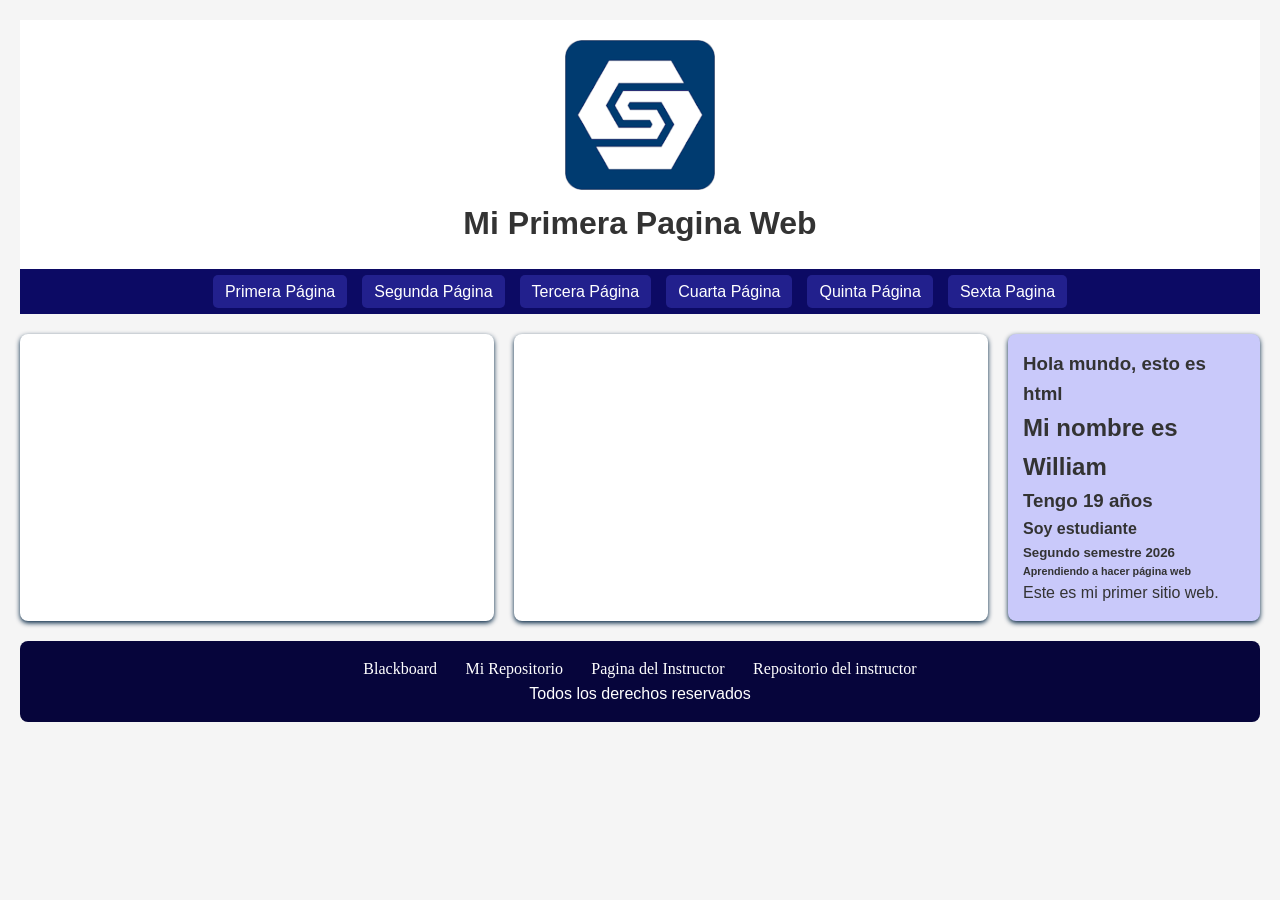
==== index.html @ 2ad05706 "s" ====
<!doctype html>
<html lang="es">
  <head>
    <link rel="icon" href="images/logo.png" />
    <title> Mi Primera Pagina Web</title>
     <link rel="stylesheet" href="css/estilo.css">
  </head>

  <body>
    <header>
       <a href="index.html">
        <img src="images/senati.png" alt="logo senati">
      </a>
      <h1>Mi Primera Pagina Web</h1>
    </header>
    <nav>
     <ul>
        <li><a href="index.html">Primera Página</a></li>
        <li><a href="segunda.html">Segunda Página</a></li>
        <li><a href="tercera.html">Tercera Página</a></li>
        <li><a href="cuarta.html">Cuarta Página</a></li>
        <li><a href="quinta.html">Quinta Página</a></li>
        <li><a href="sexta.html">Sexta Pagina</a></li>
      </ul>
    </nav>
    <section>
      <article></article>
      <article></article>

      <aside>

         <h1>Hola mundo, esto es html</h1>
  <h2>Mi nombre es William</h2>
  <h3>Tengo 19 años</h3>
  <h4>Soy estudiante</h4>
  <h5>Segundo semestre 2026</h5>
  <h6>Aprendiendo a hacer página web</h6>
  <p>Este es mi primer sitio web.</p>
      </aside>
    </section>
       <footer>
        
      <a href="https://senati.blackboard.com/" target="_blank">Blackboard</a>
      <a href="https://github.com/Williamzryg/William-Angel-Ramos-Arocutipa"  target="_blank">Mi Repositorio</a>
      <a href="https://arnoldbgq.github.io/instructorGonzalez/">Pagina del Instructor</a>
      <a href="https://github.com/arnoldbgq/instructorGonzalez" target="_blank">Repositorio del instructor</a>
      <p>Todos los derechos reservados</p>
    </footer>
  </body>
</html>
---- css/estilo.css ----
*{
    margin: 0;
    padding: 0;
    box-sizing: border-box;
   
    font-family: 'Lucida Sans', 'Lucida Sans Regular', 'Lucida Grande', 'Lucida Sans Unicode', Geneva, Verdana, sans-serif;
}

body {
    justify-content: flex-end;
    background-color: #f5f5f5;
    color: #333;
    line-height: 1.6;
    padding:20px
}
header{
    text-align:center;
    padding: 20px;
    background-color: white;
}
header img{
    width: 150px;
}
nav{

    background-color: #0c0a64;
    padding: 10px;

}
nav ul{
    display: flex;
    list-style: none;
    justify-content: center;
    gap: 15px;
}
nav ul li a{
    text-decoration: none;
    color: white;
    background-color: #22208d;
    padding: 8px 12px;
    border-radius: 5px;
    transition: background-color 0,7s;
}
nav ul li a:hover{
    background-color: #393888;
    border-radius: 10px;
    color: rgb(223, 213, 126);
}
section{
    justify-content: flex-end;
    display: flex;
    flex-direction: row;
    gap: 20px;
    margin-bottom: 20px;
    margin-top: 20px;
}
article{
    flex: 2;
    background-color: white;
    padding: 15px;
    border-radius: 8px;
    box-shadow: 0 2px 5px #022442;
}
article ul, ol, dl{
    padding: 10px;
    margin: 10px;
}
article img{
    width: 500px;
}
aside{
    justify-content: center;
    flex: 1;
    background-color: rgb(201, 201, 250);
    padding: 15px;
    border-radius: 8px;
    box-shadow: 0 2px 5px #022442;
}
footer{
    text-align: center;
    padding: 15px;
    background-color: #06053b;
    color: white;
    border-radius: 8px;
    margin-top: 20px;
}
footer a{
    color: white;
    text-decoration: none;
    font-family: Georgia, 'Times New Roman', Times, serif;
    padding: 8px 12px;
    flex: 2;
}
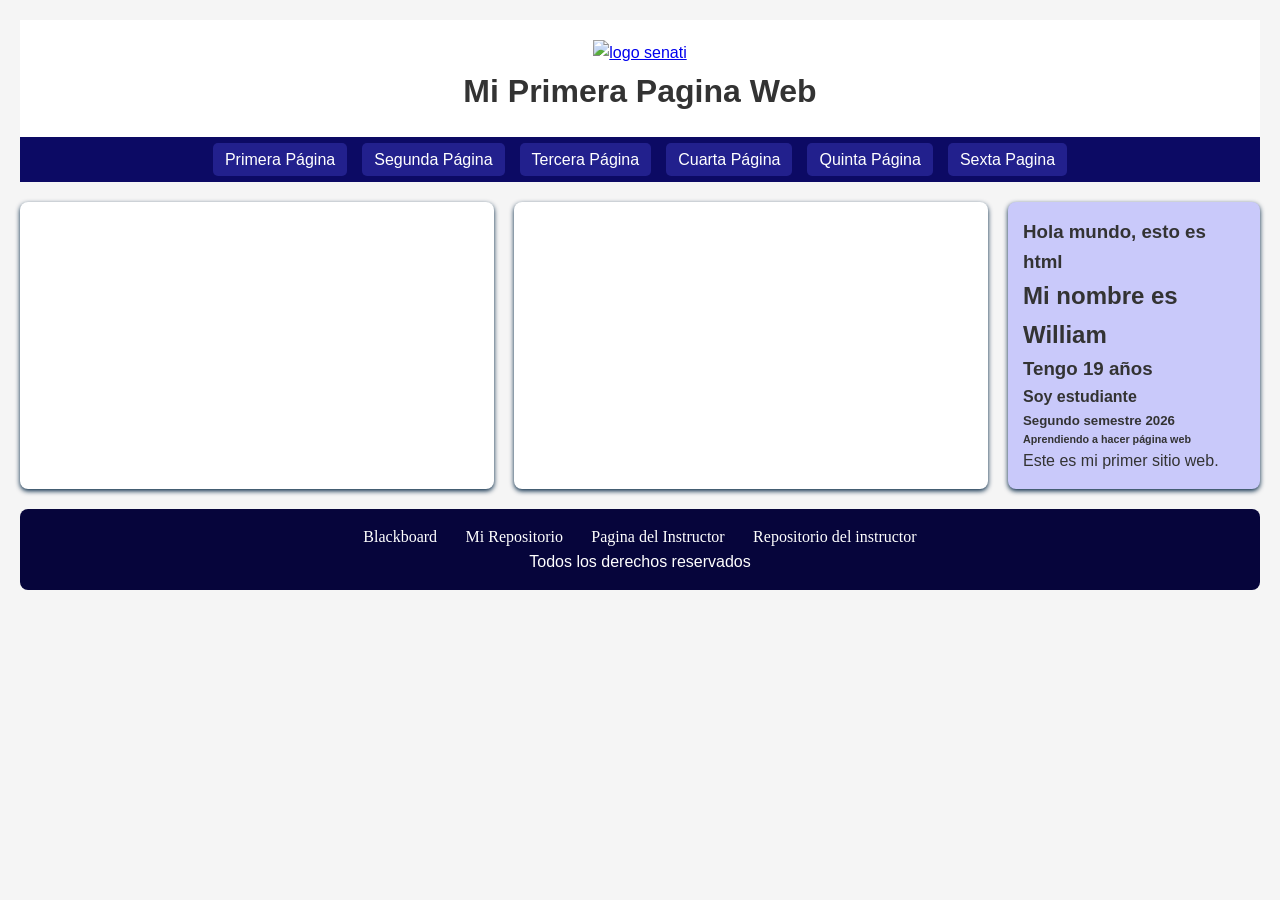
==== commit 76d1ed67: "s" ====
--- a/index.html
+++ b/index.html
@@ -9,7 +9,7 @@
   <body>
     <header>
        <a href="index.html">
-        <img src="images/senati.png" alt="logo senati">
+        <img src="[data-uri].png" alt="logo senati">
       </a>
       <h1>Mi Primera Pagina Web</h1>
     </header>
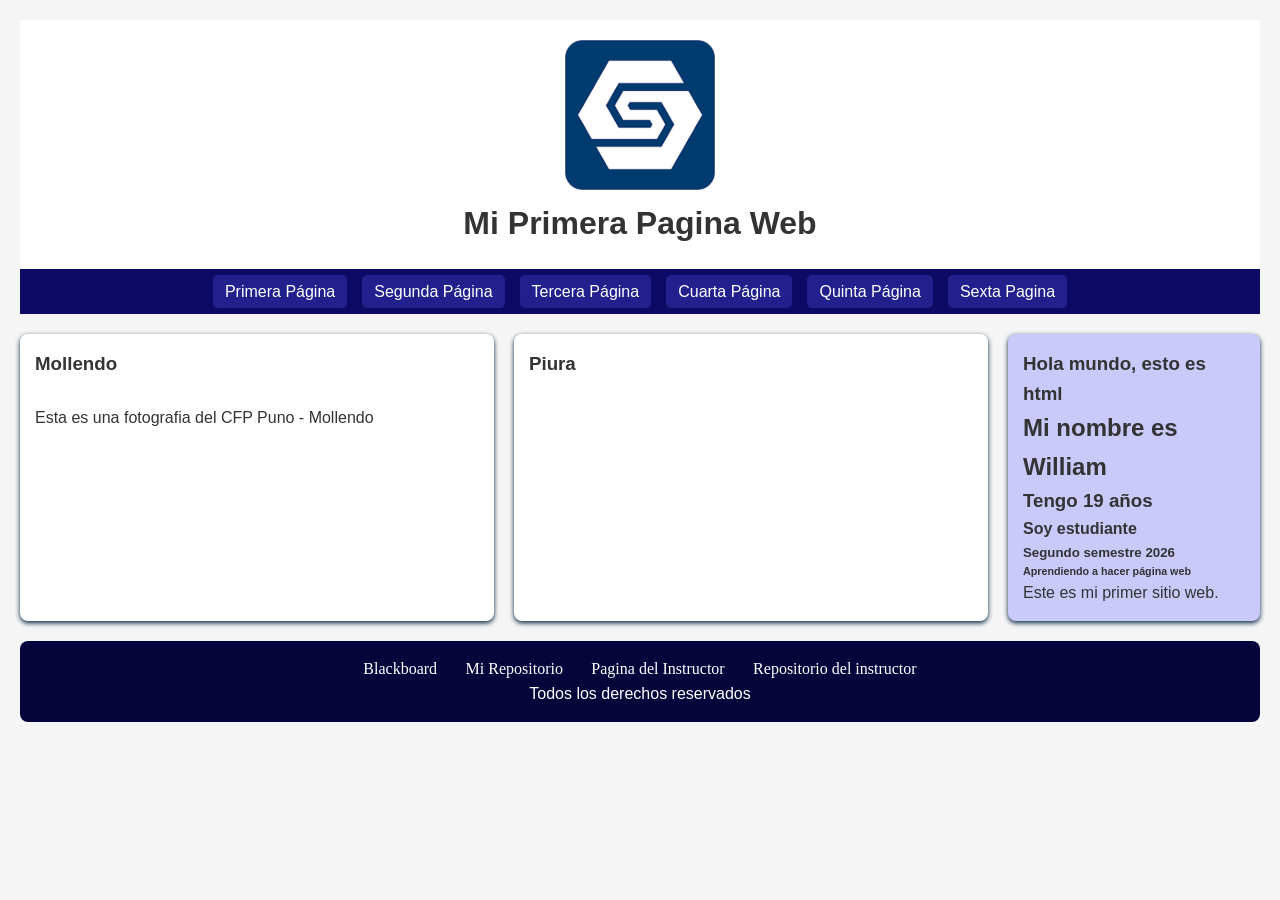
==== commit c86dc238: "S" ====
--- a/index.html
+++ b/index.html
@@ -9,7 +9,7 @@
   <body>
     <header>
        <a href="index.html">
-        <img src="[data-uri].png" alt="logo senati">
+        <img src="images/senati.png" alt="logo senati">
       </a>
       <h1>Mi Primera Pagina Web</h1>
     </header>
@@ -24,8 +24,15 @@
       </ul>
     </nav>
     <section>
-      <article></article>
-      <article></article>
+      <article>
+        <h3>Mollendo</h3>
+         <img src="https://images.trvl-media.com/place/6346939/7950f7f7-424f-4679-b28e-274fe6e5b358.jpg" alt="">
+         <p>Esta es una fotografia del CFP Puno - Mollendo</p>
+      </article>
+      <article>
+         <h3>Piura</h3>
+         <img src="https://urbania.pe/blog/wp-content/uploads/2025/01/imovelwebcomunicacaoltda_quintoandarperu_image_500.jpeg" alt="">
+      </article>
 
       <aside>
 
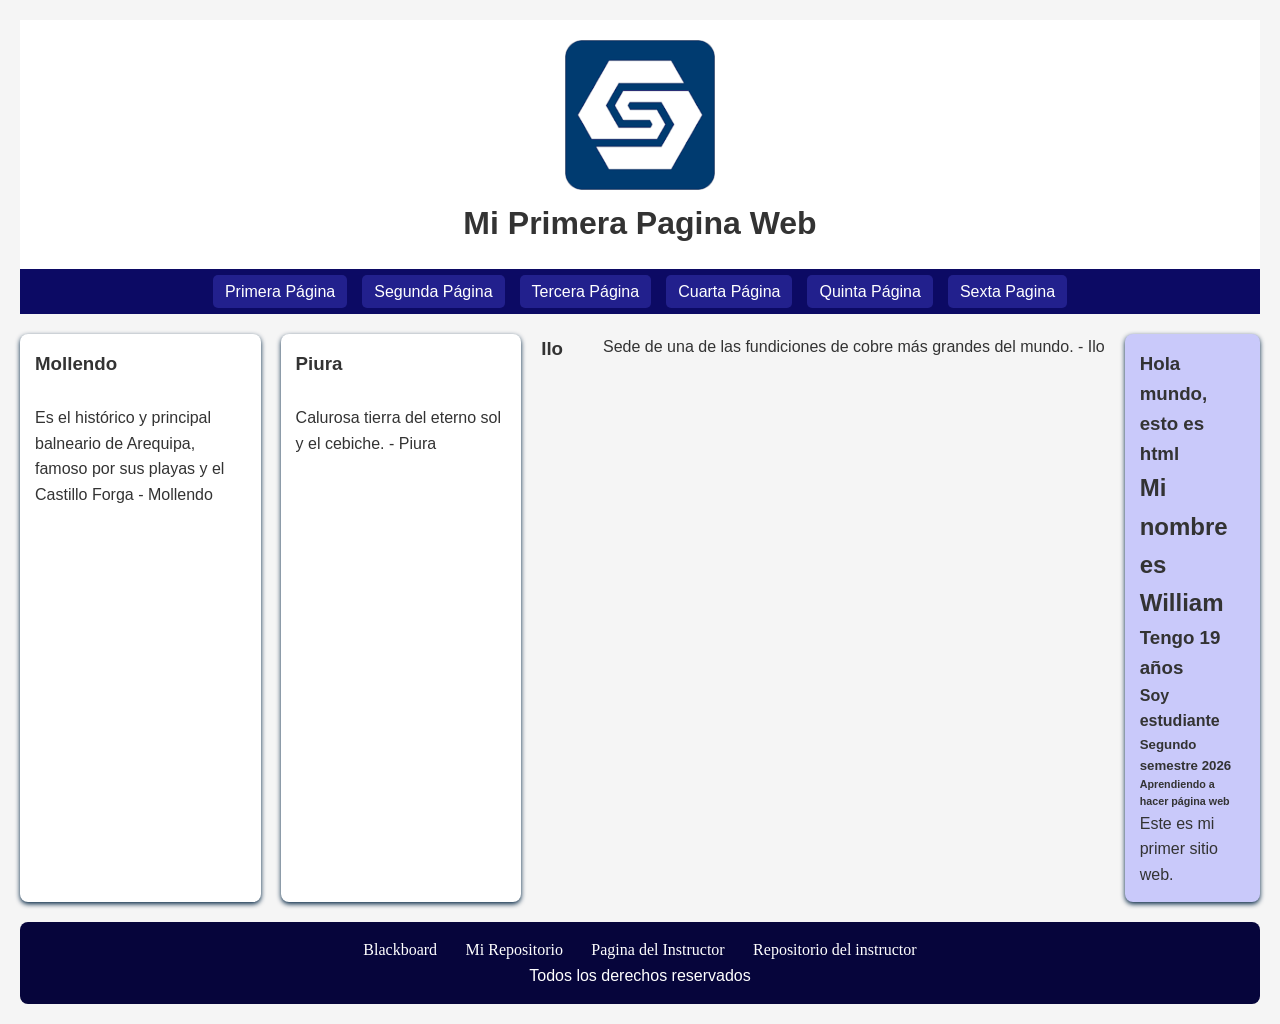
==== commit b0a137d6: "s" ====
--- a/index.html
+++ b/index.html
@@ -27,11 +27,16 @@
       <article>
         <h3>Mollendo</h3>
          <img src="https://images.trvl-media.com/place/6346939/7950f7f7-424f-4679-b28e-274fe6e5b358.jpg" alt="">
-         <p>Esta es una fotografia del CFP Puno - Mollendo</p>
+         <p>Es el histórico y principal balneario de Arequipa, famoso por sus playas y el Castillo Forga - Mollendo</p>
       </article>
       <article>
          <h3>Piura</h3>
          <img src="https://urbania.pe/blog/wp-content/uploads/2025/01/imovelwebcomunicacaoltda_quintoandarperu_image_500.jpeg" alt="">
+          <p>Calurosa tierra del eterno sol y el cebiche. - Piura</p>
+      </article>
+        <h3>Ilo</h3>
+         <img src="https://portugalconstructora.pe/wp-content/uploads/2024/10/circuito_ilo_playas.jpg" alt="">
+         <p>Sede de una de las fundiciones de cobre más grandes del mundo. - Ilo</p>
       </article>
 
       <aside>
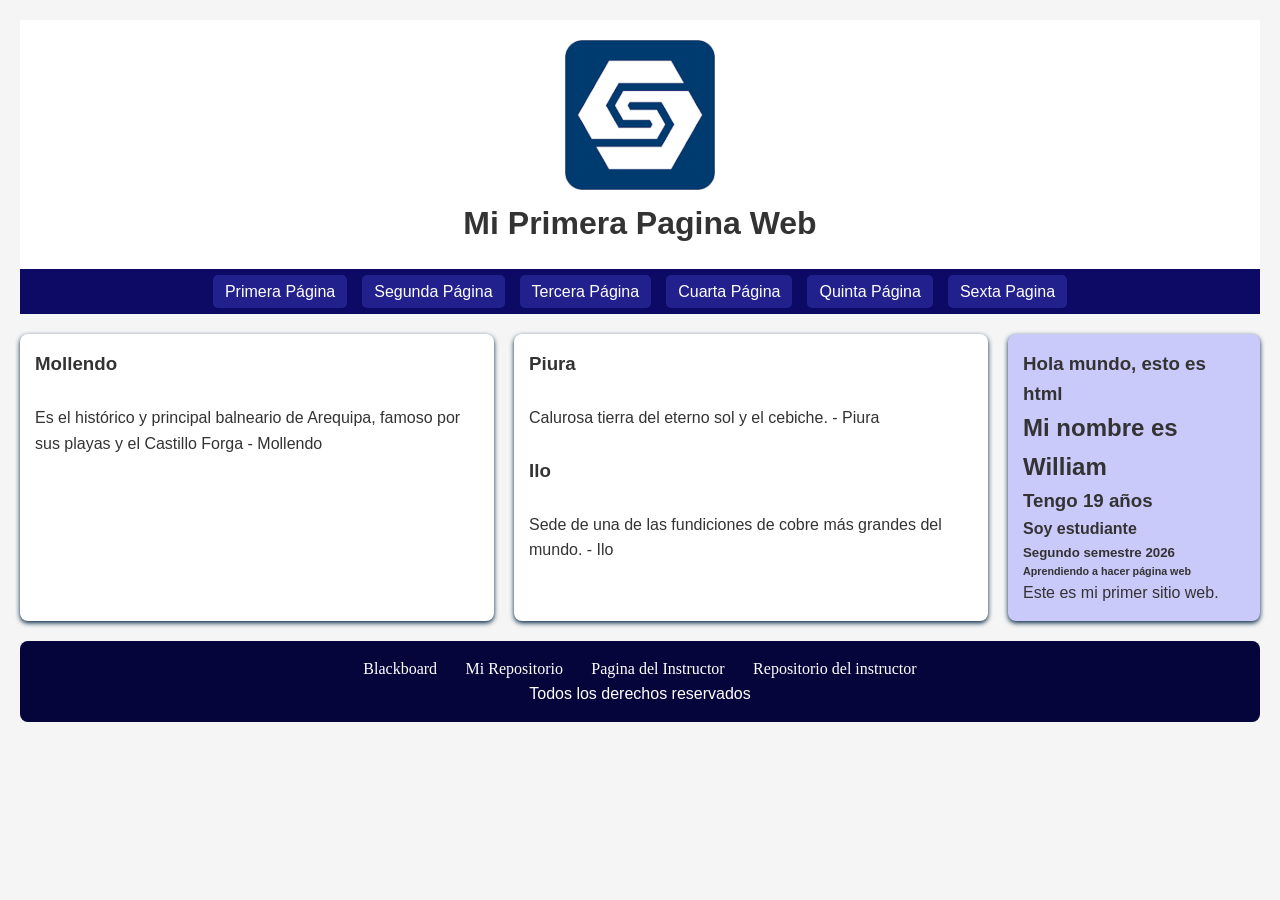
==== commit 4f078b75: "s" ====
--- a/index.html
+++ b/index.html
@@ -24,6 +24,7 @@
       </ul>
     </nav>
     <section>
+      </article>
       <article>
         <h3>Mollendo</h3>
          <img src="https://images.trvl-media.com/place/6346939/7950f7f7-424f-4679-b28e-274fe6e5b358.jpg" alt="">
@@ -33,7 +34,7 @@
          <h3>Piura</h3>
          <img src="https://urbania.pe/blog/wp-content/uploads/2025/01/imovelwebcomunicacaoltda_quintoandarperu_image_500.jpeg" alt="">
           <p>Calurosa tierra del eterno sol y el cebiche. - Piura</p>
-      </article>
+       <br>
         <h3>Ilo</h3>
          <img src="https://portugalconstructora.pe/wp-content/uploads/2024/10/circuito_ilo_playas.jpg" alt="">
          <p>Sede de una de las fundiciones de cobre más grandes del mundo. - Ilo</p>
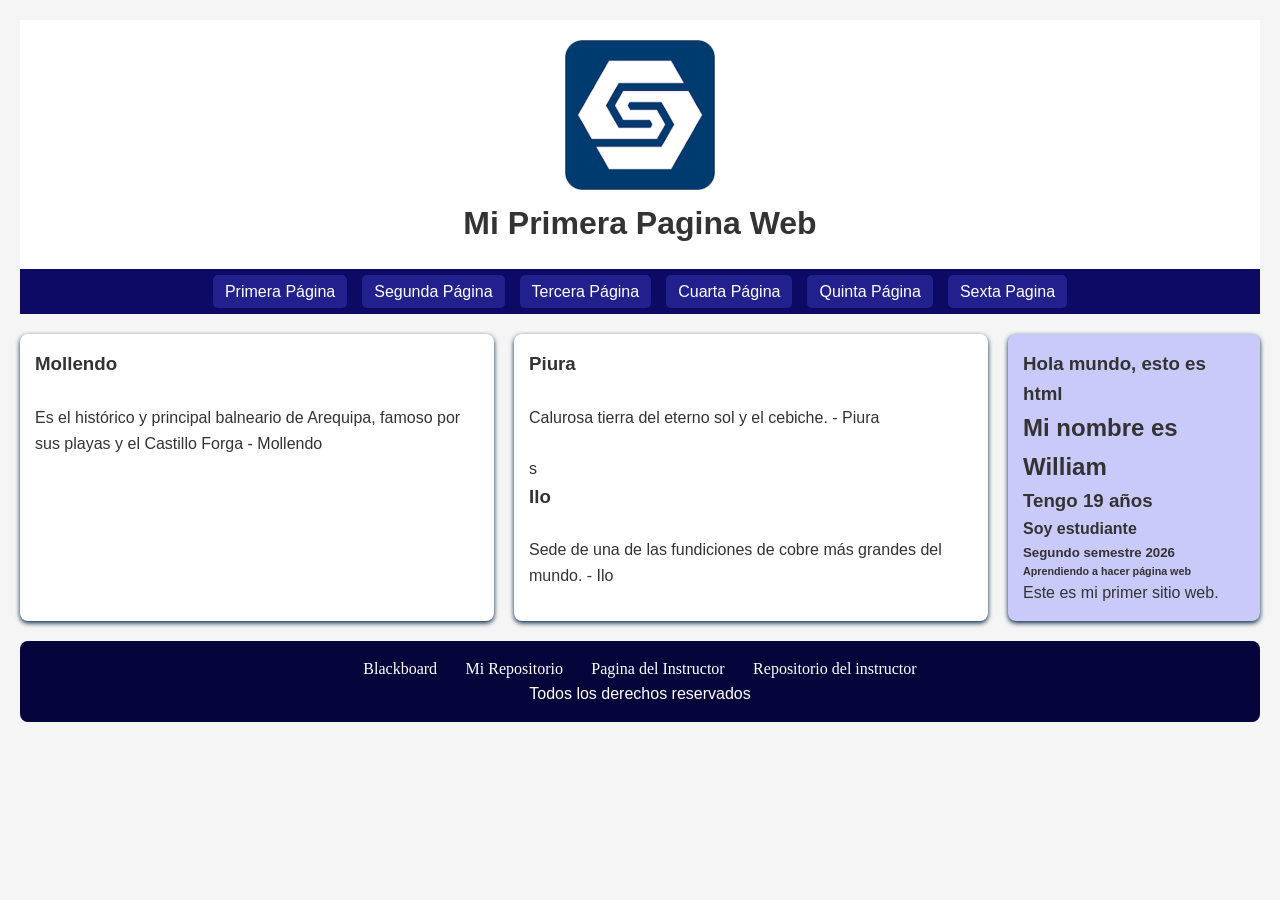
==== commit 0f64a146: "se" ====
--- a/index.html
+++ b/index.html
@@ -34,7 +34,7 @@
          <h3>Piura</h3>
          <img src="https://urbania.pe/blog/wp-content/uploads/2025/01/imovelwebcomunicacaoltda_quintoandarperu_image_500.jpeg" alt="">
           <p>Calurosa tierra del eterno sol y el cebiche. - Piura</p>
-       <br>
+       <br>s
         <h3>Ilo</h3>
          <img src="https://portugalconstructora.pe/wp-content/uploads/2024/10/circuito_ilo_playas.jpg" alt="">
          <p>Sede de una de las fundiciones de cobre más grandes del mundo. - Ilo</p>
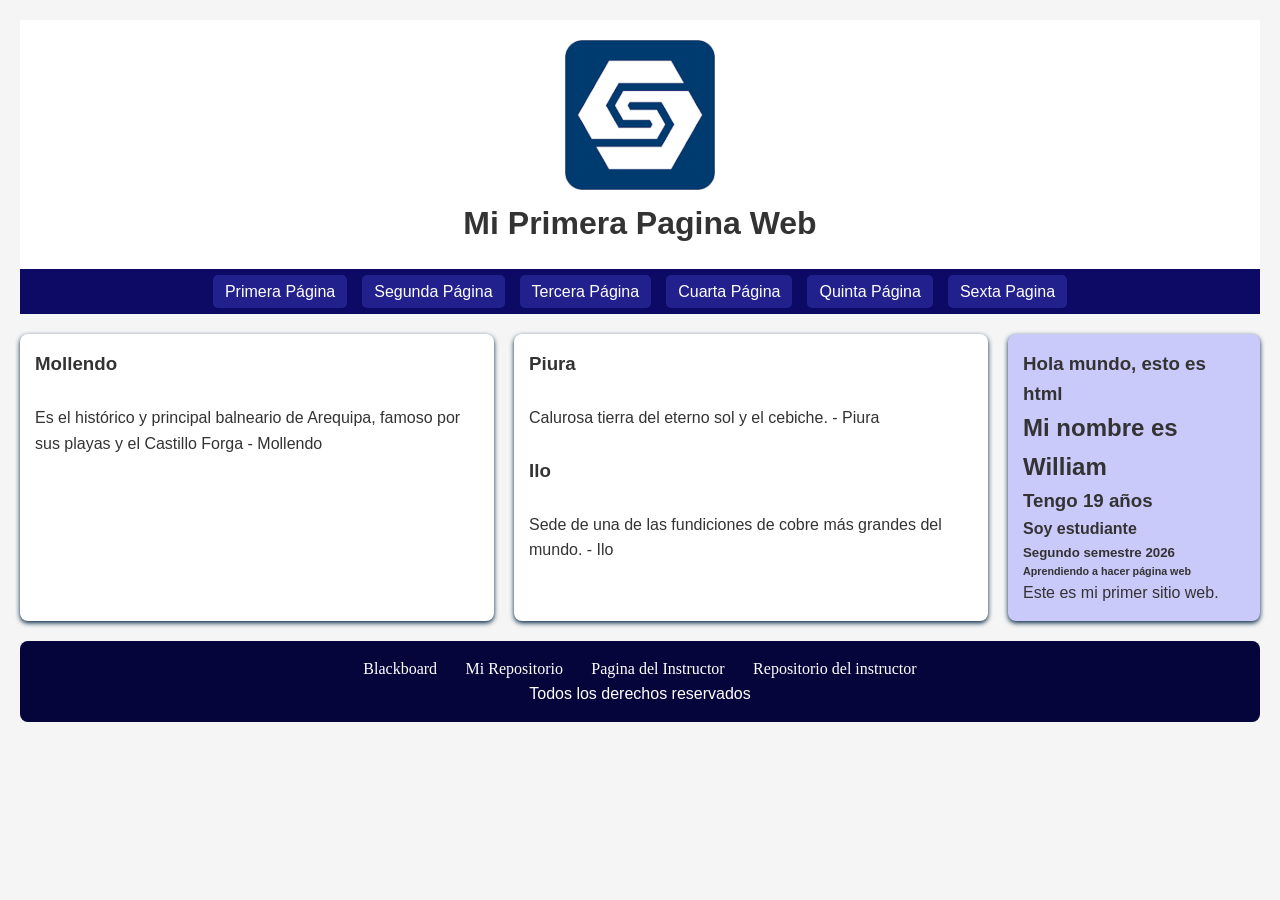
==== commit 390ff23f: "s" ====
--- a/index.html
+++ b/index.html
@@ -34,7 +34,7 @@
          <h3>Piura</h3>
          <img src="https://urbania.pe/blog/wp-content/uploads/2025/01/imovelwebcomunicacaoltda_quintoandarperu_image_500.jpeg" alt="">
           <p>Calurosa tierra del eterno sol y el cebiche. - Piura</p>
-       <br>s
+       <br>
         <h3>Ilo</h3>
          <img src="https://portugalconstructora.pe/wp-content/uploads/2024/10/circuito_ilo_playas.jpg" alt="">
          <p>Sede de una de las fundiciones de cobre más grandes del mundo. - Ilo</p>
